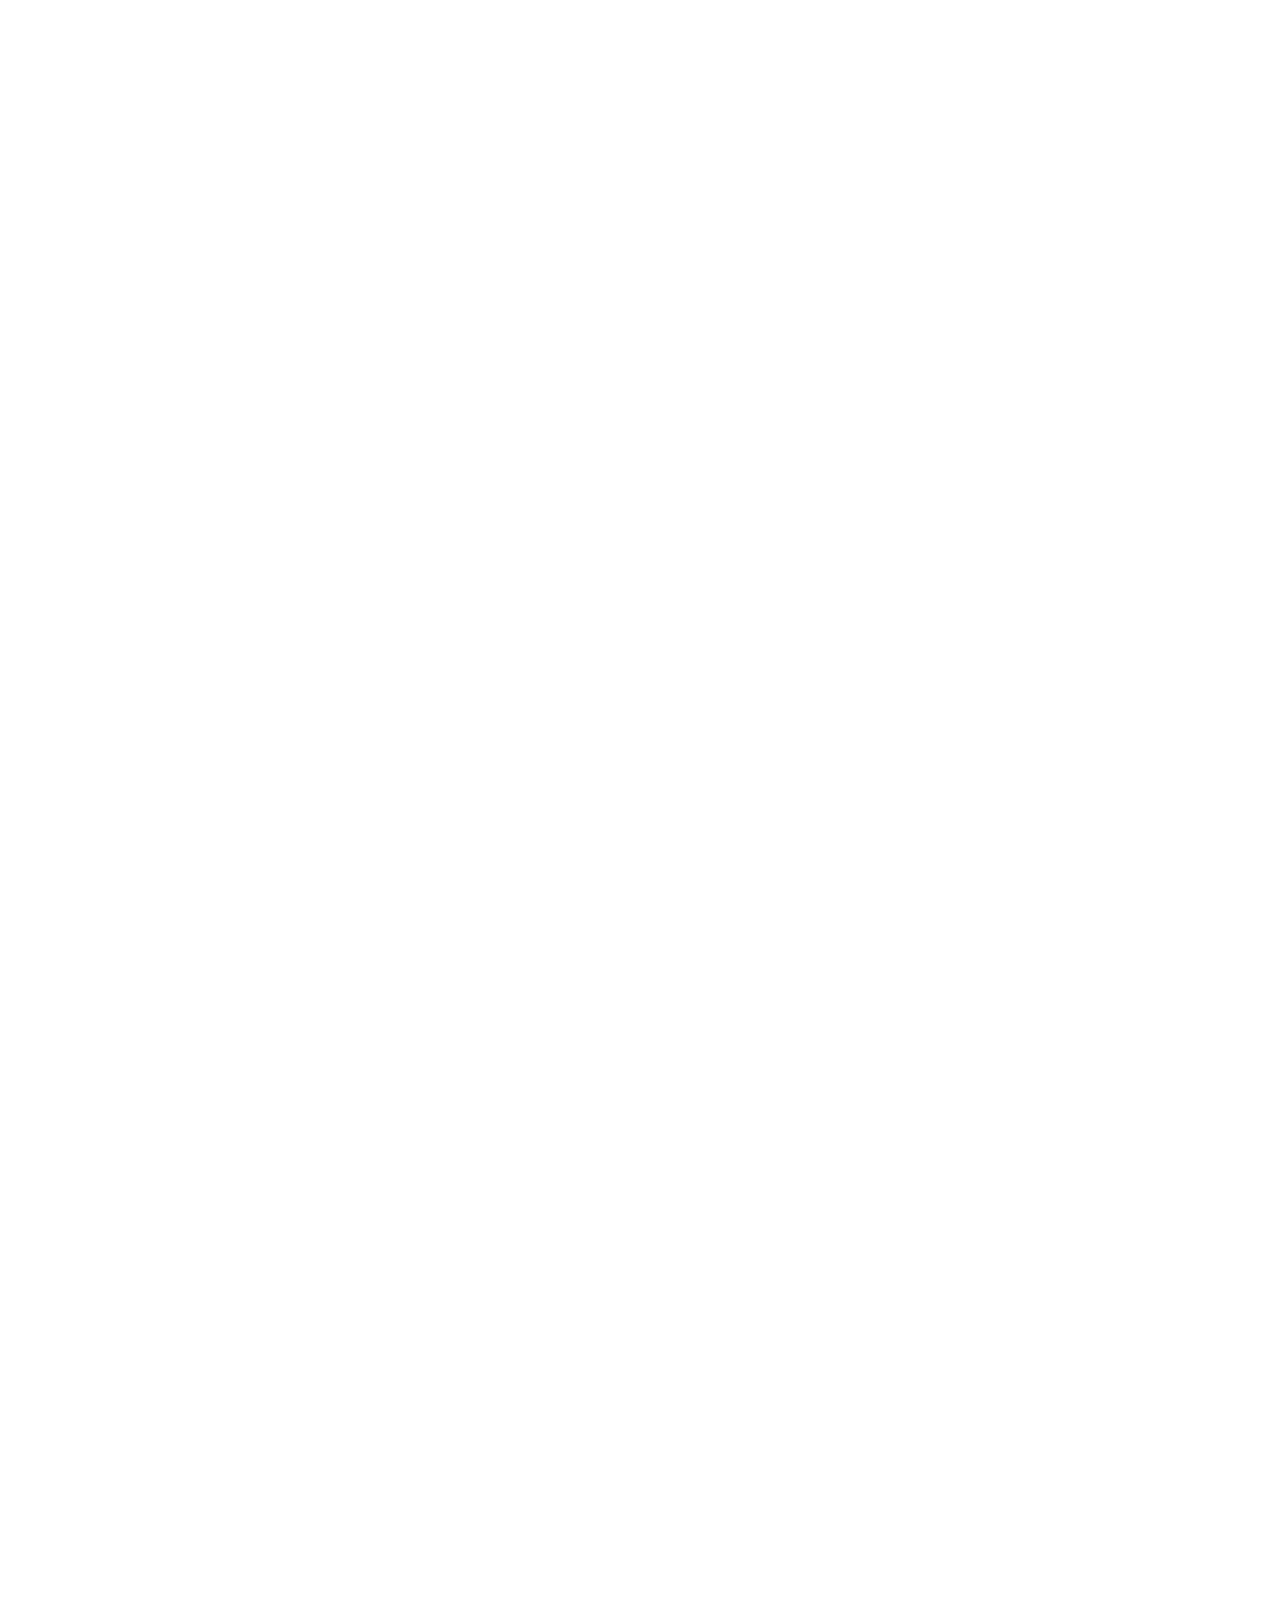
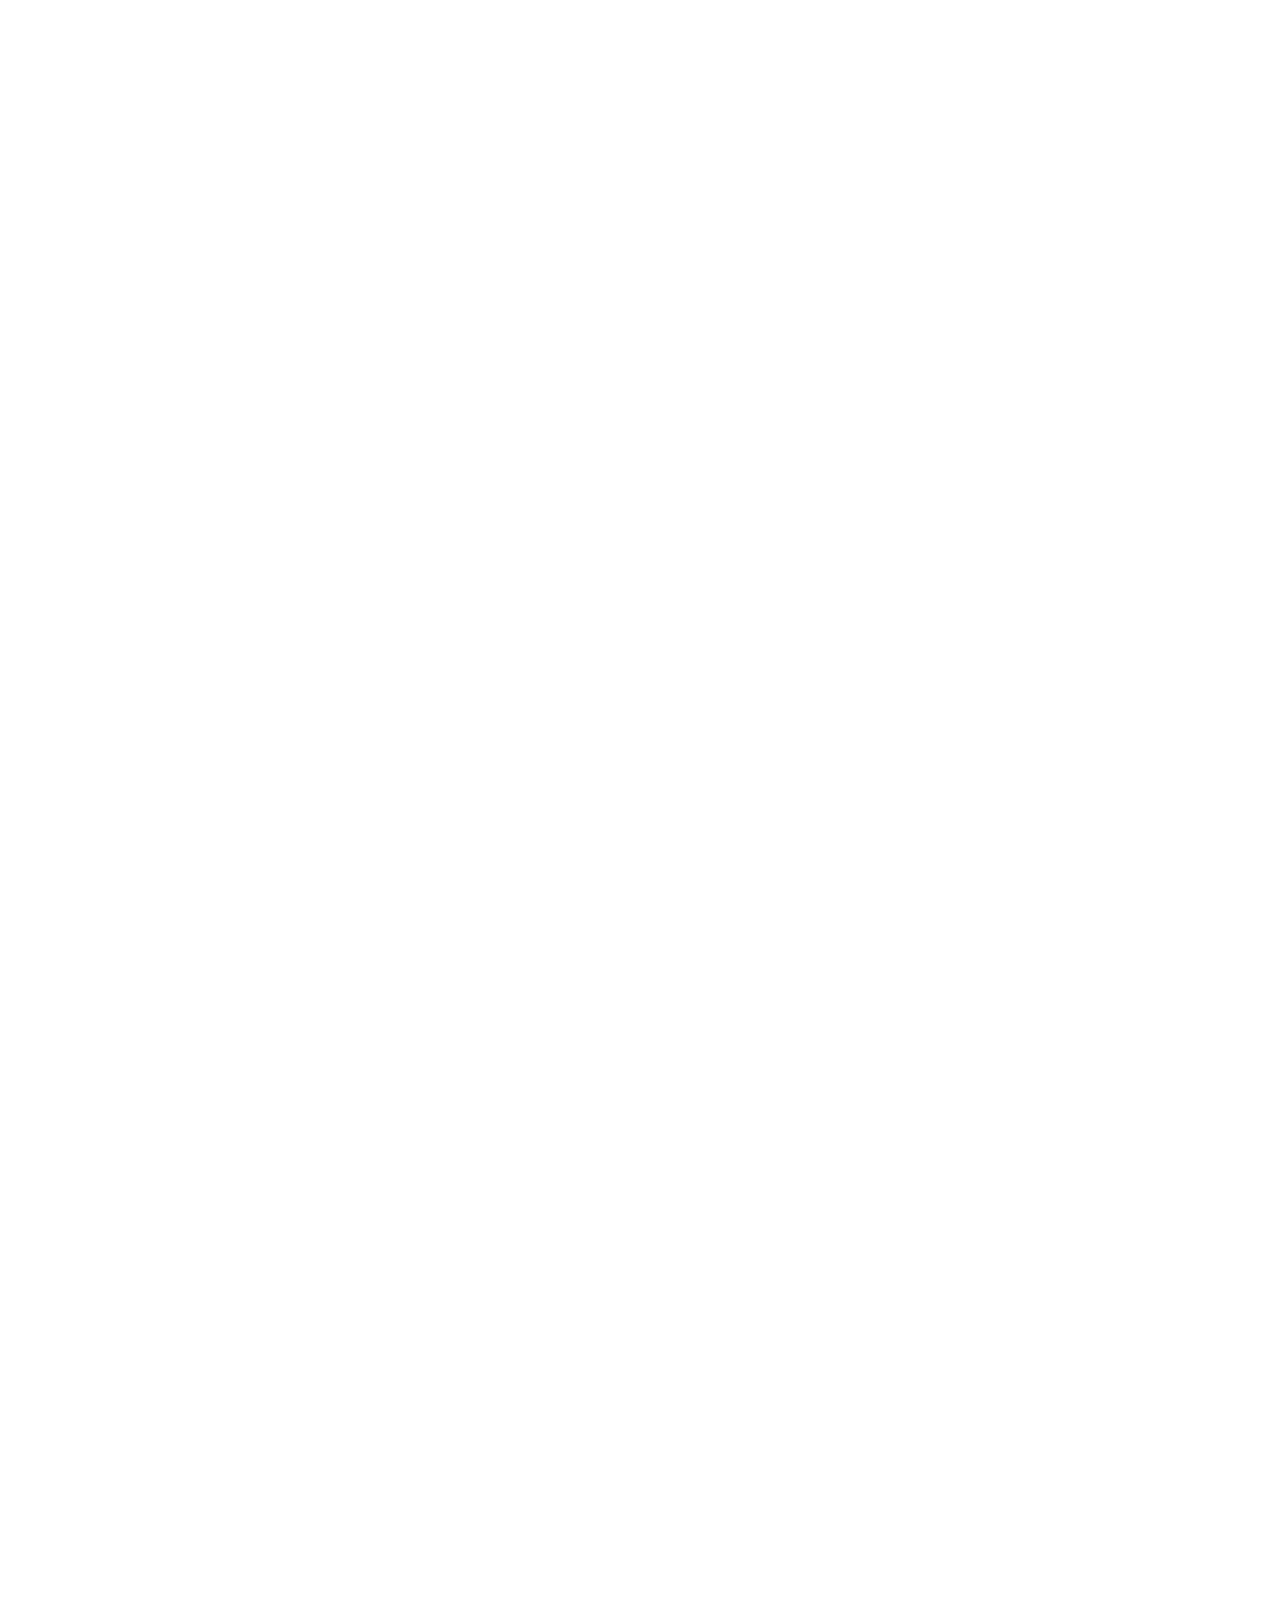
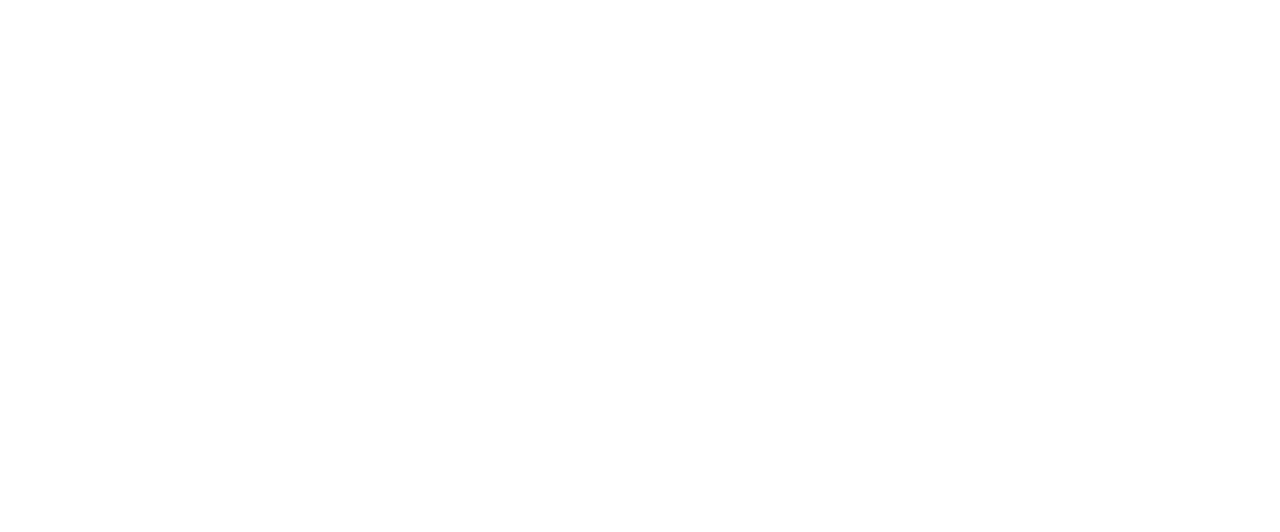
==== index.html @ 8870ecc3 "." ====
<!DOCTYPE html>
<html lang="en">
  <head>
    <meta charset="UTF-8" />
    <meta name="viewport" content="width=device-width, initial-scale=1.0" />
    <title>LingW</title>
    <link type="image/x-icon" href="assets/img/favicon.ico" rel="shortcut icon">
    <link type="Image/x-icon" href="assets/img/favicon.ico" rel="icon">
    <link rel="stylesheet" href="https://fonts.googleapis.com/css2?family=Gilroy:wght@300;800&display=swap" />
    <link rel="stylesheet" href="style.css" />
  </head>
    <body>
      <div class="main-container">
        <div class="flex-row-f">
          <div class="registration-rectangle">
            <span class="register-button">Зарегистрироваться</span>
          </div>
          <div class="regroup">
            <div class="logo"></div>
            <a href="index.html" class="lingw">LingW</a>
          </div>
          <span class="login-button">Войти</span>
          <div class="navigation">
            <span class="tests">Тесты</span><span class="lessons">Уроки</span
            ><span class="courses">Курсы</span
            ><span class="support">Поддержка</span
            ><span class="contacts">Контакты</span>
          </div>
        </div>
        <div class="main-rect">
          <div class="first-lesson">
            <span class="trial-lesson">Запишись на пробный урок </span>
            <div class="signup-rect">
              <span class="signup">Записаться</span>
            </div>
            <div class="first-lesson-photo"></div>
            <input type="text" class="name-input" placeholder="Имя" data-placeholder="Имя">
            <input type="tel" class="phone-input" placeholder="+7(__)___-__-__" data-placeholder="+7(__)___-__-__">
            <input type="email" class="email-input" placeholder="email@email.com" data-placeholder="email@email.com">
          </div>
          <span class="daily-minutes">Всего 10 минут в день — и ты заговоришь на новом языке!</span>
          <div class="main-picture"></div>
          <span class="flexible-schedule">Гибкий график</span>
          <div class="sparkle-icon"></div>
          <span class="effective-methods">Эффективные методы</span>
          <div class="sparkle-icon-1"></div>
          <span class="individual-approach">Индивидуальный подход</span>
          <div class="sparkle-icon-2"></div>
        </div>
        <span class="why-learn-lingw">Почему стоит изучать языки на LingW </span>
        <div class="flex-row-fbc">
          <div class="rectangle">
            <div class="schedule"></div>
            <span class="flexible-schedule-3">Гибкий график</span
            ><span class="convenient-online-lessons"
              >У нас вы можете учиться в удобное для вас время. Мы предлагаем онлайн-уроки, которые легко вписываются в ваш график.</span>
            <div class="laura-chouette"></div>
          </div>
          <div class="rectangle-4">
            <span class="effective-methods-5">Эффективные методы</span>
            <div class="flex-row-cff">
              <span class="modern-teaching-methods"
                >Мы используем современные методики обучения, чтобы процессизучения был интересным и увлекательным.</span>
              <div class="ed-pyly"></div>
              <div class="daniele-fra"></div>
            </div>
          </div>
          <div class="card-rectangle">
            <span class="individual-approach-6">Индивидуальный подход</span>
            <div class="flex-row-da">
              <div class="brett-jo"></div>
              <span class="unique-adapted-courses"
                >Мы понимаем, что каждый ученик уникален. Наши курсы адаптированы под ваши цели и уровень подготовки.</span>
              <div class="vitaly-garie"></div>
            </div>
          </div>
        </div>
        <div class="trial-lesson-content">
          <span class="trial-lesson-content-7">Что будет на пробном </span
          ><span class="trial-lesson-content-8">з</span
          ><span class="trial-lesson-content-9">анятии</span>
        </div>
        <div class="rectangle-a">
          <div class="mathilde"></div>
          <div class="flex-column-f">
            <span class="level-language">· Определим ваш уровень языка</span
            ><span class="study-plan">· Cоставим вам план обучения</span
            ><span class="learning-goal">· Поможем определиться с целью обучения</span
            >
            <div class="rectangle-b">
              <span class="trial-class">Записаться на пробное занятие</span>
            </div>
          </div>
        </div>
        <span class="english-courses"
          >Курсы английского языка для любых целей</span
        ><span class="choose-course"
          >Выберите подходящий курс исходя из ваших целей и текущего уровня знания языка</span>
        <div class="flex-row-d">
          <div class="rectangle-c">
            <span class="english-from-scratch">Английский с нуля</span
            ><span class="language-foundation"
              >Фундамент языка для тех кто только начал изучать английский язык</span>
            <div class="brooke-ca"></div>
            <div class="monthly-payment">
              <span class="monthly-payment-d">11000р </span
              ><span class="monthly-payment-e">в месяц</span>
            </div>
            <div class="learn-more-button">Узнать подробнее</div>
          </div>
          <div class="rectangle-f">
            <span class="spoken-english">Разговорный английский</span
            ><span class="practical-usage"
              >Фокус на практическом использовании языка в повседневных ситуациях.</span>
            <div class="speaking-eng"></div>
            <div class="monthly-payment-10">
              <span class="monthly-payment-11">12500р </span
              ><span class="monthly-payment-12">в месяц</span>
            </div>
            <div class="learn-more-button">Узнать подробнее</div>
          </div>
          <div class="rectangle-13">
            <span class="business-english">Деловой английский</span>
            <span class="english-professional-course">Курс, ориентированный на изучение английского языка в профессиональной среде.</span>
            <div class="bruce-ma"></div>
            <div class="per-month">
              <span class="price-14000">14000р </span>
              <span class="per-month-14">в месяц</span>
            </div>
            <div class="learn-more-button">Узнать подробнее</div>
          </div>
          <div class="rectangle-15">
            <span class="toefl-ielts-prep">Подготовка к TOEFL/IELTS</span
            ><span class="international-exam-prep"
              >Специальный курс для подготовки к международным экзаменам.</span
            >
            <div class="per-month-16">
              <span class="price-12000">12000р </span
              ><span class="per-month-17">в месяц</span>
            </div>
            <div class="learn-more-button">Узнать подробнее</div>
            <div class="brooke-cagle"></div>
          </div>
        </div>
        <div class="rectangle-18">
          <div class="rectangle-19"></div>
          <span class="questions-support"
            >Остались вопросы или нужна помощь?<br /></span
          ><span class="telegram-support"> Поддержка в Telegram 24/7</span>
          <div class="christina-wocintech"></div>
          <span class="help-info">Мы всегда готовы помочь! Если у вас есть вопросы о работе сайта, регистрации или процессе обучения, мы постараемся ответить как можно быстрее!</span>
          <div class="course-details">
            <span class="bullet-point">·</span
            ><span class="course-info-details">В подробностях расскажем про обучение, графике обучения и оплате</span>
          </div>
          <div class="rectangle-1a">
            <input type="text" class="name-input" placeholder="Имя" data-placeholder="Имя">
            <input type="tel" class="phone-input" placeholder="+7(__)___-__-__" data-placeholder="+7(__)___-__-__">
            <input type="email" class="email-input" placeholder="email@email.com" data-placeholder="email@email.com">
          </div>
          <div class="registration-issues">
            <span class="bullet-point-1b">·</span
            ><span class="solve-registration-issues">
              Решим проблемы с регистрацией, входом в аккаунт, оплатой и доступом
              к курсам.
            </span>
          </div>
          <div class="help-with-navigation">
            <span class="help-with-navigation-1c">·</span
            ><span class="help-with-navigation-1d">
              Поможем с навигацией по сайту, выбором курсов и методиками обучения.
            </span>
          </div>
          <div class="rectangle-1e">
            <span class="telegram-contact">Напишите в Telegram</span>
          </div>
          <div class="contact"><span class="contact-1f">Обратиться</span></div>
        </div>
        <div class="frame">
          <div class="contacts-20">
            <span class="email-contact">LingWLearn@gmail.com</span>
            <span class="phone-contact">+7-999-999-99-99</span>
          </div>
          <div class="social">
            <div class="flex-column">
              <div class="vk-icon"></div>
              <div class="telegram-icon"></div>
            </div>
            <div class="group">
              <span class="vk">ВКонтакте</span
              ><span class="telegram">Telegram</span>
            </div>
          </div>
          <div class="stay-in-touch">
            <span class="stay-in-touch-21">Оставайтесь на связи</span>
            <input type="email" class="email-input-footer" placeholder="email@email.com" data-placeholder="email@email.com">
          </div>
        </div>
        <span class="lingw-2025">LingW 2025</span>
      </div>
  
      <div id="registration-page" class="reg-page reg-hidden">
        <div class="reg-flex-row-b">
          <a href="index.html" class="reg-logo"></a>
          <a href="index.html" class="reg-lingw">LingW</a>
        </div>
        <span class="reg-title">Регистрация в LingW</span>
        <div class="reg-rectangle"><input class="reg-input-button" placeholder="Email" /></div>
        <div class="reg-rectangle"><input class="reg-input-button" placeholder="Пароль" /></div>
        <div class="reg-rectangle reg-submit">
          <span class="reg-create-account">Создать новый аккаунт</span>
        </div>
        <div class="reg-social">
          <div class="reg-vk-icon"></div>
          <div class="reg-apple-icon"></div>
          <div class="reg-telegram-icon"></div>
        </div>
        <span class="reg-already-registered">Уже зарегистрированы? <a href="#" class="reg-login-link">Войти</a></span>
      <script src="index.js"></script>
    </body>
---- style.css ----
:root {
  --default-font-family: -apple-system, BlinkMacSystemFont, "Segoe UI", Roboto,
    Ubuntu, "Helvetica Neue", Helvetica, Arial, "PingFang SC",
    "Hiragino Sans GB", "Microsoft Yahei UI", "Microsoft Yahei",
    "Source Han Sans CN", sans-serif;
}

.main-container {
  overflow: hidden;
}

.main-container,
.main-container * {
  box-sizing: border-box;
}

input,
select,
textarea,
button {
  outline: 0;
}

.main-container {
  position: relative;
  width: 1920px;
  height: 3694px;
  margin: 0 auto;
  background: #ffffff;
  overflow: hidden;
}
.flex-row-f {
  position: relative;
  width: 1861px;
  height: 43px;
  margin: 20px 0 0 29px;
  z-index: 55;
}
.registration-rectangle {
  position: absolute;
  width: 293px;
  height: 43px;
  top: 0;
  left: 1568px;
  background: #4e99b5;
  z-index: 45;
  border-radius: 10px;
}
.register-button {
  display: flex;
  align-items: flex-start;
  justify-content: flex-start;
  position: absolute;
  height: 29px;
  top: 7px;
  left: calc(50% - 119.5px);
  color: #dbf0f1;
  font-family: Gilroy, var(--default-font-family);
  font-size: 24px;
  font-weight: 800;
  line-height: 29px;
  text-align: left;
  white-space: nowrap;
  z-index: 46;
}
.regroup {
  display: flex;
  align-items: center;
  justify-content: space-between;
  position: absolute;
  width: 6.5%;
  height: 100%;
  top: 0;
  left: 0;
  z-index: 55;
}
.logo {
  position: absolute;
  width: 27.59%;
  height: 100%;
  top: 0;
  left: 0%;
  background: url(assets/img/logo_icon.svg)
    no-repeat center;
  background-size: 100% 100%;
}
.lingw {
  display: flex;
  align-items: flex-start;
  justify-content: flex-start;
  position: absolute;
  height: 39px;
  top: 0;
  left: 50px;
  color: #000000;
  font-family: Gilroy, var(--default-font-family);
  font-size: 32px;
  font-weight: 800;
  line-height: 39px;
  text-align: left;
  white-space: nowrap;
  z-index: 1;
  text-decoration: none;
}
.login-button {
  display: flex;
  align-items: flex-start;
  justify-content: flex-start;
  position: absolute;
  height: 29px;
  top: 7px;
  left: 1470px;
  color: #000000;
  font-family: Gilroy, var(--default-font-family);
  font-size: 24px;
  font-weight: 800;
  line-height: 29px;
  text-align: left;
  text-decoration: none;
  white-space: nowrap;
  z-index: 43;
}
.navigation {
  display: flex;
  align-items: flex-start;
  flex-wrap: nowrap;
  gap: 85px;
  position: absolute;
  width: 792px;
  height: 29px;
  top: 8px;
  left: 214px;
  z-index: 47;
}
.tests {
  flex-shrink: 0;
  flex-basis: auto;
  position: relative;
  height: 29px;
  color: #000000;
  font-family: Gilroy, var(--default-font-family);
  font-size: 24px;
  font-weight: 800;
  line-height: 29px;
  text-align: left;
  white-space: nowrap;
  z-index: 48;
}
.lessons {
  flex-shrink: 0;
  flex-basis: auto;
  position: relative;
  height: 29px;
  color: #000000;
  font-family: Gilroy, var(--default-font-family);
  font-size: 24px;
  font-weight: 800;
  line-height: 29px;
  text-align: left;
  white-space: nowrap;
  z-index: 49;
}
.courses {
  flex-shrink: 0;
  flex-basis: auto;
  position: relative;
  height: 29px;
  color: #000000;
  font-family: Gilroy, var(--default-font-family);
  font-size: 24px;
  font-weight: 800;
  line-height: 29px;
  text-align: left;
  white-space: nowrap;
  z-index: 50;
}
.support {
  flex-shrink: 0;
  flex-basis: auto;
  position: relative;
  height: 29px;
  color: #000000;
  font-family: Gilroy, var(--default-font-family);
  font-size: 24px;
  font-weight: 800;
  line-height: 29px;
  text-align: left;
  white-space: nowrap;
  z-index: 51;
}
.contacts {
  flex-shrink: 0;
  flex-basis: auto;
  position: relative;
  height: 29px;
  color: #000000;
  font-family: Gilroy, var(--default-font-family);
  font-size: 24px;
  font-weight: 800;
  line-height: 29px;
  text-align: left;
  white-space: nowrap;
  z-index: 52;
}
.main-rect {
  position: relative;
  width: 1920px;
  height: 740px;
  margin: 25px 0 0 0;
  background: #4e99b5;
  z-index: 21;
}
.first-lesson {
  position: absolute;
  width: 781px;
  height: 540px;
  top: 100px;
  left: 100px;
  background: #d9d9d9;
  border-radius: 50px;
  padding: 20px;
  display: flex;
  flex-direction: column;
  align-items: flex-start;
  z-index: 24;
  justify-content: left;
}
.trial-lesson {
  display: block;
  position: relative;
  height: 49px;
  margin: 10px 0 0 100px;
  color: rgba(0, 0, 0, 0.85);
  font-family: Gilroy, var(--default-font-family);
  font-size: 40px;
  font-weight: 800;
  line-height: 49px;
  text-align: left;
  white-space: nowrap;
}
.signup-rect {
  position: absolute;
  width: 420px;
  height: 85px;
  bottom: 20px;
  left: 181px;
  background: #2a86a8;
  border-radius: 53px;
  display: flex;
  align-items: center;
  justify-content: center;
}

.signup {
  color: #dbf0f1;
  font-family: Gilroy, var(--default-font-family);
  font-size: 32px;
  font-weight: 800;
  line-height: 39px;
  text-align: center;
}
.first-lesson-photo {
  position: absolute;
  width: 400px;
  height: 261px;
  top: 104px;
  right: 20px;
  background: url(assets/img/freelesson.PNG) no-repeat center;
  background-size: cover;
  border-radius: 100px;
  z-index: 1;
}
.name {
  display: flex;
  align-items: flex-start;
  justify-content: flex-start;
  position: absolute;
  height: 31px;
  top: 160px;
  left: 437px;
  color: rgba(0, 0, 0, 0.28);
  font-family: Gilroy, var(--default-font-family);
  font-size: 32px;
  font-weight: 800;
  line-height: 31px;
  text-align: left;
  text-decoration: underline;
  white-space: nowrap;
  z-index: 28;
}
.phone-number {
  display: flex;
  align-items: flex-start;
  justify-content: flex-start;
  position: absolute;
  height: 31px;
  top: 231px;
  left: 437px;
  color: rgba(0, 0, 0, 0.27);
  font-family: Gilroy, var(--default-font-family);
  font-size: 32px;
  font-weight: 800;
  line-height: 31px;
  text-align: left;
  white-space: nowrap;
  z-index: 29;
}
.email {
  display: flex;
  align-items: flex-start;
  justify-content: flex-start;
  position: absolute;
  height: 39px;
  top: 302px;
  left: 437px;
  color: rgba(0, 0, 0, 0.3);
  font-family: Gilroy, var(--default-font-family);
  font-size: 32px;
  font-weight: 800;
  line-height: 39px;
  text-align: left;
  text-decoration: underline;
  white-space: nowrap;
  z-index: 30;
}
.daily-minutes {
  display: flex;
  align-items: flex-start;
  justify-content: flex-start;
  position: absolute;
  width: 740px;
  height: 234px;
  top: 100px;
  left: 946px;
  color: #dbf0f1;
  font-family: Gilroy, var(--default-font-family);
  font-size: 64px;
  font-weight: 800;
  line-height: 78.4px;
  text-align: left;
  z-index: 22;
  text-shadow: 0 4px 4px rgba(0, 0, 0, 0.25);
}
.main-picture {
  position: absolute;
  width: 369px;
  height: 554px;
  top: 186px;
  left: 1457px;
  background: url(assets/img/mainpic.png)
    no-repeat center;
  background-size: cover;
  z-index: 41;
}
.flexible-schedule {
  display: flex;
  align-items: flex-start;
  justify-content: flex-start;
  position: absolute;
  height: 46px;
  top: 396px;
  left: 974px;
  color: #ffffff;
  font-family: Gilroy, var(--default-font-family);
  font-size: 40px;
  font-weight: 300;
  line-height: 46px;
  text-align: left;
  white-space: nowrap;
  z-index: 35;
}
.sparkle-icon {
  position: absolute;
  width: 20px;
  height: 20px;
  top: 409px;
  left: 946px;
  background: url(assets/img/sparkle_icon.svg)
    no-repeat center;
  background-size: cover;
  z-index: 38;
  overflow: hidden;
}
.effective-methods {
  display: flex;
  align-items: flex-start;
  justify-content: flex-start;
  position: absolute;
  height: 46px;
  top: 472px;
  left: 974px;
  color: #ffffff;
  font-family: Gilroy, var(--default-font-family);
  font-size: 40px;
  font-weight: 300;
  line-height: 46px;
  text-align: left;
  white-space: nowrap;
  z-index: 36;
}
.sparkle-icon-1 {
  position: absolute;
  width: 20px;
  height: 20px;
  top: 485px;
  left: 946px;
  background: url(assets/img/sparkle_icon.svg)
    no-repeat center;
  background-size: cover;
  z-index: 39;
  overflow: hidden;
}
.individual-approach {
  display: flex;
  align-items: flex-start;
  justify-content: flex-start;
  position: absolute;
  height: 46px;
  top: 548px;
  left: 974px;
  color: #ffffff;
  font-family: Gilroy, var(--default-font-family);
  font-size: 40px;
  font-weight: 300;
  line-height: 46px;
  text-align: left;
  white-space: nowrap;
  z-index: 37;
}
.sparkle-icon-2 {
  position: absolute;
  width: 20px;
  height: 20px;
  top: 561px;
  left: 946px;
  background: url(assets/img/sparkle_icon.svg)
    no-repeat center;
  background-size: cover;
  z-index: 40;
  overflow: hidden;
}
.why-learn-lingw {
  display: block;
  position: relative;
  height: 54px;
  margin: 50px 0 0 562px;
  color: rgba(0, 0, 0, 0.85);
  font-family: Gilroy, var(--default-font-family);
  font-size: 44px;
  font-weight: 800;
  line-height: 53.9px;
  text-align: left;
  white-space: nowrap;
  z-index: 1;
}
.flex-row-fbc {
  display: flex;
  align-items: center;
  justify-content: space-between;
  position: relative;
  width: 1719px;
  height: 319px;
  margin: 45px 0 0 100px;
  z-index: 15;
}
.rectangle {
  flex-shrink: 0;
  position: relative;
  width: 534px;
  height: 319px;
  background: #4e99b5;
  z-index: 15;
  border-radius: 25px;
}
.schedule {
  position: absolute;
  width: 156.413px;
  height: 152.172px;
  top: 0;
  left: 372px;
  background: url(assets/img/schedule.png)
    no-repeat center;
  background-size: cover;
  z-index: 19;
}
.flexible-schedule-3 {
  display: flex;
  align-items: flex-start;
  justify-content: flex-start;
  position: absolute;
  height: 44px;
  top: 20px;
  left: 20px;
  color: #dbf0f1;
  font-family: Gilroy, var(--default-font-family);
  font-size: 36px;
  font-weight: 800;
  line-height: 44px;
  text-align: left;
  white-space: nowrap;
  z-index: 16;
  text-shadow: 0 4px 4px rgba(0, 0, 0, 0.25);
}
.convenient-online-lessons {
  display: flex;
  align-items: flex-start;
  justify-content: flex-start;
  position: absolute;
  width: 289px;
  height: 208px;
  top: 79px;
  left: 20px;
  color: #dbf0f1;
  font-family: Gilroy, var(--default-font-family);
  font-size: 26px;
  font-weight: 300;
  line-height: 29.978px;
  text-align: left;
  z-index: 17;
  text-shadow: 0 4px 4px rgba(0, 0, 0, 0.25);
}
.laura-chouette {
  position: absolute;
  width: 231px;
  height: 225px;
  top: 94px;
  left: 287px;
  background: url(assets/img/laura.png)
    no-repeat center;
  background-size: cover;
  z-index: 18;
}
.rectangle-4 {
  flex-shrink: 0;
  position: relative;
  width: 536px;
  height: 319px;
  font-size: 0px;
  background: #4e99b5;
  z-index: 9;
  border-radius: 25px;
}
.effective-methods-5 {
  display: block;
  position: relative;
  height: 44px;
  margin: 20px 0 0 20px;
  color: #dbf0f1;
  font-family: Gilroy, var(--default-font-family);
  font-size: 36px;
  font-weight: 800;
  line-height: 44px;
  text-align: left;
  white-space: nowrap;
  z-index: 10;
  text-shadow: 0 4px 4px rgba(0, 0, 0, 0.25);
}
.flex-row-cff {
  position: relative;
  width: 504px;
  height: 239px;
  margin: 15px 0 0 20px;
  z-index: 13;
}
.modern-teaching-methods {
  display: flex;
  align-items: flex-start;
  justify-content: flex-start;
  position: absolute;
  width: 294px;
  height: 180px;
  top: 0;
  left: 0;
  color: #dbf0f1;
  font-family: Gilroy, var(--default-font-family);
  font-size: 26px;
  font-weight: 300;
  line-height: 29.978px;
  text-align: left;
  z-index: 11;
  text-shadow: 0 4px 4px rgba(0, 0, 0, 0.25);
}
.ed-pyly {
  position: absolute;
  width: 180px;
  height: 239px;
  top: 0;
  left: 324px;
  background: url(assets/img/edpyly.png)
    no-repeat center;
  background-size: cover;
  z-index: 12;
}
.daniele-fra {
  position: absolute;
  width: 62.183px;
  height: 92.3px;
  top: -35px;
  left: 452px;
  background: url(assets/img/daniele.png)
    no-repeat center;
  background-size: cover;
  z-index: 4;
}
.card-rectangle {
  flex-shrink: 0;
  position: relative;
  width: 536px;
  height: 319px;
  font-size: 0px;
  background: #4e99b5;
  z-index: 3;
  border-radius: 25px;
}
.individual-approach-6 {
  display: block;
  position: relative;
  height: 44px;
  margin: 20px 0 0 20px;
  color: #dbf0f1;
  font-family: Gilroy, var(--default-font-family);
  font-size: 36px;
  font-weight: 800;
  line-height: 44px;
  text-align: left;
  white-space: nowrap;
  z-index: 4;
  text-shadow: 0 4px 4px rgba(0, 0, 0, 0.25);
}
.flex-row-da {
  position: relative;
  width: 517px;
  height: 254px;
  margin: 1px 0 0 20px;
  z-index: 7;
}
.brett-jo {
  position: absolute;
  width: 102px;
  height: 76px;
  top: 0;
  left: 415px;
  background: url(assets/img/brett.png)
    no-repeat center;
  background-size: cover;
  z-index: 6;
}
.unique-adapted-courses {
  display: flex;
  align-items: flex-start;
  justify-content: flex-start;
  position: absolute;
  width: 339.117px;
  height: 145.551px;
  top: 14px;
  left: 0;
  color: #dbf0f1;
  font-family: Gilroy, var(--default-font-family);
  font-size: 26px;
  font-weight: 300;
  line-height: 29.978px;
  text-align: left;
  z-index: 5;
  text-shadow: 0 4px 4px rgba(0, 0, 0, 0.25);
}
.vitaly-garie {
  position: absolute;
  width: 332px;
  height: 240px;
  top: 14px;
  left: 184px;
  background: url(assets/img/vitaly.png)
    no-repeat center;
  background-size: cover;
  z-index: 7;
  border-radius: 25px;
}
.trial-lesson-content {
  position: relative;
  width: 696px;
  height: 54px;
  margin: 60px 0 0 100px;
  font-family: Gilroy, var(--default-font-family);
  font-size: 44px;
  font-weight: 800;
  line-height: 53.9px;
  text-align: left;
  text-overflow: initial;
  white-space: nowrap;
  letter-spacing: 2.2px;
  z-index: 63;
}
.trial-lesson-content-7 {
  position: relative;
  color: rgba(0, 0, 0, 0.85);
  font-family: Gilroy, var(--default-font-family);
  font-size: 44px;
  font-weight: 800;
  line-height: 53.9px;
  text-align: left;
  letter-spacing: 2.2px;
}
.trial-lesson-content-8 {
  position: relative;
  color: rgba(0, 0, 0, 0.85);
  font-family: Gilroy, var(--default-font-family);
  font-size: 44px;
  font-weight: 800;
  line-height: 53.9px;
  text-align: left;
}
.trial-lesson-content-9 {
  position: relative;
  color: rgba(0, 0, 0, 0.85);
  font-family: Gilroy, var(--default-font-family);
  font-size: 44px;
  font-weight: 800;
  line-height: 53.9px;
  text-align: left;
  letter-spacing: 2.2px;
}
.rectangle-a {
  position: relative;
  width: 1522px;
  height: 462px;
  margin: 50px 0 0 199px;
  background: rgb(104,151,204);
  background: linear-gradient(90deg, rgba(104,151,204,0.7987570028011204) 0%, rgba(82,106,149,0.7987570028011204) 100%)
    no-repeat center;
  background-size: cover;
  z-index: 58;
  border-radius: 60px;
}
.mathilde {
  position: absolute;
  width: 516px;
  height: 462px;
  top: 0;
  left: 41px;
  background: url(assets/img/mathilde.png)
    no-repeat center;
  background-size: cover;
  z-index: 62;
}
.flex-column-f {
  position: absolute;
  width: 741px;
  height: 336px;
  top: 61px;
  left: 611px;
  font-size: 0px;
  z-index: 65;
}
.level-language {
  display: block;
  position: relative;
  height: 44px;
  margin: 0 0 0 0;
  color: #ffffff;
  font-family: Gilroy, var(--default-font-family);
  font-size: 36px;
  font-weight: 800;
  line-height: 44px;
  text-align: left;
  white-space: nowrap;
  z-index: 59;
  text-shadow: 0 4px 4px rgba(0, 0, 0, 0.25);
}
.study-plan {
  display: block;
  position: relative;
  height: 44px;
  margin: 35px 0 0 0;
  color: #ffffff;
  font-family: Gilroy, var(--default-font-family);
  font-size: 36px;
  font-weight: 800;
  line-height: 44px;
  text-align: left;
  white-space: nowrap;
  z-index: 60;
  text-shadow: 0 4px 4px rgba(0, 0, 0, 0.25);
}
.learning-goal {
  display: block;
  position: relative;
  height: 44px;
  margin: 35px 0 0 0;
  color: #ffffff;
  font-family: Gilroy, var(--default-font-family);
  font-size: 36px;
  font-weight: 800;
  line-height: 44px;
  text-align: left;
  white-space: nowrap;
  z-index: 61;
  text-shadow: 0 4px 4px rgba(0, 0, 0, 0.25);
}
.rectangle-b {
  position: relative;
  width: 487px;
  height: 63px;
  margin: 71px 0 0 71px;
  background: #d9d9d9;
  z-index: 65;
  border-radius: 50px;
}
.trial-class {
  display: flex;
  align-items: flex-start;
  justify-content: flex-start;
  position: absolute;
  height: 29px;
  top: 17px;
  left: 59px;
  color: #526a95;
  font-family: Gilroy, var(--default-font-family);
  font-size: 24px;
  font-weight: 800;
  line-height: 29px;
  text-align: left;
  white-space: nowrap;
  z-index: 66;
}
.english-courses {
  display: block;
  position: relative;
  height: 54px;
  margin: 60px 0 0 100px;
  color: rgba(0, 0, 0, 0.85);
  font-family: Gilroy, var(--default-font-family);
  font-size: 44px;
  font-weight: 800;
  line-height: 53.9px;
  text-align: left;
  white-space: nowrap;
  z-index: 68;
}
.choose-course {
  display: block;
  position: relative;
  height: 34px;
  margin: 7px 0 0 100px;
  color: rgba(0, 0, 0, 0.6);
  font-family: Gilroy, var(--default-font-family);
  font-size: 28px;
  font-weight: 800;
  line-height: 34px;
  text-align: left;
  white-space: nowrap;
  z-index: 69;
}
.flex-row-d {
  position: relative;
  width: 1691px;
  height: 485px;
  margin: 39px 0 0 114px;
  z-index: 89;
}
.rectangle-c {
  position: absolute;
  width: 404px;
  height: 485px;
  top: 0;
  left: 0;
  font-size: 0px;
  background: rgb(176,69,64);
  background: linear-gradient(90deg, rgba(176,69,64,1) 0%, rgba(142,50,46,1) 100%)
    no-repeat center;
  background-size: cover;
  z-index: 77;
  border-radius: 30px;
}
.english-from-scratch {
  display: flex;
  align-items: flex-start;
  justify-content: flex-start;
  position: relative;
  width: 219px;
  height: 88px;
  margin: 25px 0 0 50px;
  color: #ffffff;
  font-family: Gilroy, var(--default-font-family);
  font-size: 36px;
  font-weight: 800;
  line-height: 44.1px;
  text-align: left;
  z-index: 78;
}
.language-foundation {
  display: flex;
  align-items: flex-start;
  justify-content: flex-start;
  position: relative;
  width: 266px;
  height: 69px;
  margin: 15px 0 0 50px;
  color: #ffffff;
  font-family: Gilroy, var(--default-font-family);
  font-size: 20px;
  font-weight: 300;
  line-height: 23.06px;
  text-align: left;
  z-index: 79;
}
.brooke-ca {
  position: absolute;
  width: 264px;
  height: 279px;
  top: 206px;
  left: 165px;
  background: url(assets/img/brooke.png)
    no-repeat center;
  background-size: cover;
  z-index: 80;
  border-radius: 30px;
}
.monthly-payment {
    position: absolute;
    width: 147px;
    height: 23px;
    top: 231px;
    left: 50px;
    font-family: Gilroy, var(--default-font-family);
    font-size: 20px;
    font-weight: 300;
    line-height: 23px;
    text-align: left;
    z-index: 81;
  }
.monthly-payment-d {
  position: relative;
  color: #ffffff;
  font-family: Gilroy, var(--default-font-family);
  font-size: 20px;
  font-weight: 300;
  line-height: 23.06px;
  text-align: left;
}
.monthly-payment-e {
  position: relative;
  color: rgba(255, 255, 255, 0.45);
  font-family: Gilroy, var(--default-font-family);
  font-size: 20px;
  font-weight: 300;
  line-height: 23.06px;
  text-align: left;
}
.rectangle-f {
  position: absolute;
  width: 404px;
  height: 485px;
  top: 0;
  left: 429px;
  font-size: 0px;
  background: rgb(201,132,66);
  background: linear-gradient(90deg, rgba(201,132,66,1) 0%, rgba(165,106,52,1) 100%)
    no-repeat center;
  background-size: cover;
  z-index: 71;
  border-radius: 30px;
}
.spoken-english {
  display: flex;
  align-items: flex-start;
  justify-content: flex-start;
  position: relative;
  width: 233px;
  height: 88px;
  margin: 25px 0 0 50px;
  color: #ffffff;
  font-family: Gilroy, var(--default-font-family);
  font-size: 36px;
  font-weight: 800;
  line-height: 44.1px;
  text-align: left;
  z-index: 72;
}
.practical-usage {
  display: flex;
  align-items: flex-start;
  justify-content: flex-start;
  position: relative;
  width: 257.013px;
  height: 69px;
  margin: 15px 0 0 50px;
  color: #ffffff;
  font-family: Gilroy, var(--default-font-family);
  font-size: 20px;
  font-weight: 300;
  line-height: 23.06px;
  text-align: left;
  z-index: 73;
}
.speaking-eng {
  position: absolute;
  width: 233px;
  height: 255px;
  top: 230px;
  left: 148px;
  background: url(assets/img/speaking.png)
    no-repeat center;
  background-size: cover;
  z-index: 75;
}
.monthly-payment-10 {
  position: absolute;
  width: 147px;
  height: 23px;
  top: 231px;
  left: 50px;
  font-family: Gilroy, var(--default-font-family);
  font-size: 20px;
  font-weight: 300;
  line-height: 23px;
  text-align: left;
  z-index: 74;
}
.monthly-payment-11 {
  position: relative;
  color: #ffffff;
  font-family: Gilroy, var(--default-font-family);
  font-size: 20px;
  font-weight: 300;
  line-height: 23.06px;
  text-align: left;
}
.monthly-payment-12 {
  position: relative;
  color: rgba(255, 255, 255, 0.45);
  font-family: Gilroy, var(--default-font-family);
  font-size: 20px;
  font-weight: 300;
  line-height: 23.06px;
  text-align: left;
}
.rectangle-13 {
  position: relative;
  overflow: hidden;
  width: 404px;
  height: 485px;
  top: 0;
  left: 858px;
  font-size: 0px;
  background: rgb(78,135,160);
  background: linear-gradient(90deg, rgba(78,135,160,1) 0%, rgba(59,108,131,1) 100%)
    no-repeat center;
  background-size: cover;
  z-index: 83;
  border-radius: 30px;
}
.business-english {
  display: flex;
  align-items: flex-start;
  justify-content: flex-start;
  position: relative;
  width: 233px;
  height: 88px;
  margin: 25px 0 0 50px;
  color: #ffffff;
  font-family: Gilroy, var(--default-font-family);
  font-size: 36px;
  font-weight: 800;
  line-height: 44.1px;
  text-align: left;
  z-index: 84;
}
.english-professional-course {
  display: flex;
  align-items: flex-start;
  justify-content: flex-start;
  position: relative;
  width: 275px;
  height: 69px;
  margin: 15px 0 0 50px;
  color: #ffffff;
  font-family: Gilroy, var(--default-font-family);
  font-size: 20px;
  font-weight: 300;
  line-height: 23.06px;
  text-align: left;
  z-index: 85;
}
.per-month {
  position: relative;
  width: 147px;
  height: 23px;
  margin: 34px 0 0 50px;
  font-family: Gilroy, var(--default-font-family);
  font-size: 20px;
  font-weight: 300;
  line-height: 23px;
  text-align: left;
  text-overflow: initial;
  white-space: nowrap;
  z-index: 87;
}
.price-14000 {
  position: relative;
  color: #ffffff;
  font-family: Gilroy, var(--default-font-family);
  font-size: 20px;
  font-weight: 300;
  line-height: 23.06px;
  text-align: left;
}
.per-month-14 {
  position: relative;
  color: rgba(255, 255, 255, 0.45);
  font-family: Gilroy, var(--default-font-family);
  font-size: 20px;
  font-weight: 300;
  line-height: 23.06px;
  text-align: left;
}
.rectangle-15 {
  position: absolute;
  width: 404px;
  height: 485px;
  top: 0;
  left: 1287px;
  font-size: 0px;
  background: rgb(110,90,140);
  background: linear-gradient(90deg, rgba(110,90,140,1) 0%, rgba(86,68,113,1) 100%)
    no-repeat center;
  background-size: cover;
  z-index: 89;
  border-radius: 30px;
}
.toefl-ielts-prep {
  display: flex;
  align-items: flex-start;
  justify-content: flex-start;
  position: relative;
  width: 233px;
  height: 88px;
  margin: 25px 0 0 50px;
  color: #ffffff;
  font-family: Gilroy, var(--default-font-family);
  font-size: 36px;
  font-weight: 800;
  line-height: 44.1px;
  text-align: left;
  z-index: 90;
}
.international-exam-prep {
  display: flex;
  align-items: flex-start;
  justify-content: flex-start;
  position: relative;
  width: 289px;
  height: 69px;
  margin: 15px 0 0 50px;
  color: #ffffff;
  font-family: Gilroy, var(--default-font-family);
  font-size: 20px;
  font-weight: 300;
  line-height: 23.06px;
  text-align: left;
  z-index: 91;
}
.per-month-16 {
  position: relative;
  width: 146px;
  height: 23px;
  margin: 34px 0 0 50px;
  font-family: Gilroy, var(--default-font-family);
  font-size: 20px;
  font-weight: 300;
  line-height: 23px;
  text-align: left;
  text-overflow: initial;
  white-space: nowrap;
  z-index: 93;
}
.price-12000 {
  position: relative;
  color: #ffffff;
  font-family: Gilroy, var(--default-font-family);
  font-size: 20px;
  font-weight: 300;
  line-height: 23.06px;
  text-align: left;
}
.per-month-17 {
  position: relative;
  color: rgba(255, 255, 255, 0.45);
  font-family: Gilroy, var(--default-font-family);
  font-size: 20px;
  font-weight: 300;
  line-height: 23.06px;
  text-align: left;
}
.brooke-cagle {
  position: relative;
  width: 366px;
  height: 217px;
  margin: 14px 0 0 38px;
  background: url(assets/img/brookecagle.png)
    no-repeat center;
  background-size: cover;
  z-index: 92;
  border-radius: 30px;
}
.bruce-ma {
  position: absolute;
  width: 100%;
  height: 250px;
  display: block;
  background: url(assets/img/bruce.png) no-repeat center;
  background-size: cover;
  border-radius: 30px;
  transition: transform 0.3s ease;
  bottom: 0;
}
.rectangle-18 {
  position: relative;
  width: 1691px;
  height: 667px;
  margin: 80px 0 0 114px;
  background: rgb(109,132,208);
  background: linear-gradient(90deg, rgba(109,132,208,1) 0%, rgba(142,162,233,1) 100%)
    no-repeat center;
  background-size: cover;
  z-index: 95;
  border-radius: 60px;
}
.rectangle-19 {
  position: absolute;
  width: 50px;
  height: 668px;
  top: 0;
  left: 1081px;
  background: #ffffff;
  z-index: 104;
}
.questions-support {
  display: flex;
  align-items: flex-start;
  justify-content: center;
  position: absolute;
  width: 678px;
  height: 88px;
  top: 40px;
  left: 61px;
  color: #ffffff;
  font-family: Gilroy, var(--default-font-family);
  font-size: 36px;
  font-weight: 800;
  line-height: 44.1px;
  text-align: center;
  text-overflow: initial;
  z-index: 96;
  overflow: hidden;
}
.telegram-support {
  display: flex;
  align-items: flex-start;
  justify-content: center;
  position: absolute;
  width: 398px;
  height: 88px;
  top: 40px;
  left: 1212px;
  color: #ffffff;
  font-family: Gilroy, var(--default-font-family);
  font-size: 36px;
  font-weight: 800;
  line-height: 44.1px;
  text-align: center;
  z-index: 106;
}
.christina-wocintech {
  position: absolute;
  width: 321px;
  height: 585px;
  top: 82px;
  left: 40%;
  background: url(assets/img/christina.png)
    no-repeat center;
  background-size: cover;
  transform: translate(-40.03%, 0);
  z-index: 116;
}
.help-info {
  display: flex;
  align-items: flex-start;
  justify-content: center;
  position: absolute;
  width: 711px;
  height: 96px;
  top: 95px;
  left: 45px;
  color: #ffffff;
  font-family: Gilroy, var(--default-font-family);
  font-size: 28px;
  font-weight: 300;
  line-height: 32.284px;
  text-align: center;
  z-index: 97;
}
.course-details {
  position: absolute;
  width: 435px;
  height: 57px;
  top: 178px;
  left: 1212px;
  font-family: Gilroy, var(--default-font-family);
  font-size: 24px;
  font-weight: 300;
  line-height: 27.672px;
  text-align: left;
  z-index: 107;
}
.bullet-point {
  position: relative;
  color: #ffffff;
  font-family: Gilroy, var(--default-font-family);
  font-size: 24px;
  font-weight: 800;
  line-height: 27.672px;
  text-align: left;
}
.course-info-details {
  position: relative;
  color: #ffffff;
  font-family: Gilroy, var(--default-font-family);
  font-size: 24px;
  font-weight: 300;
  line-height: 27.672px;
  text-align: left;
}
.rectangle-1a {
  position: absolute;
  width: 403px;
  height: auto;
  padding: 20px;
  top: 235px;
  left: 199px;
  background: #d9d9d9;
  border-radius: 60px;
  display: flex;
  flex-direction: column;
  align-items: flex-start;
}
.name-input {
  width: 100%;
  padding: 10px;
  margin: 10px 0;
  font-family: Gilroy, var(--default-font-family);
  font-size: 32px;
  font-weight: 800;
  color: rgba(109, 132, 208, 0.5);
  border: none;
  background: transparent;
  outline: none;
}
.phone-input {
  display: block;
  position: relative;
  height: 31px;
  margin: 40px 0 0 39px;
  color: rgba(109, 132, 208, 0.5);
  font-family: Gilroy, var(--default-font-family);
  font-size: 32px;
  font-weight: 800;
  line-height: 31px;
  text-align: left;
  white-space: nowrap;
  z-index: 102;
}
.email-input {
  display: block;
  position: relative;
  height: 39px;
  margin: 40px 0 0 39px;
  color: rgba(109, 132, 208, 0.5);
  font-family: Gilroy, var(--default-font-family);
  font-size: 32px;
  font-weight: 800;
  line-height: 39px;
  text-align: left;
  text-decoration: underline;
  white-space: nowrap;
  z-index: 103;
}
.registration-issues {
  position: absolute;
  width: 435px;
  height: 84px;
  top: 255px;
  left: 1212px;
  font-family: Gilroy, var(--default-font-family);
  font-size: 24px;
  font-weight: 300;
  line-height: 27.672px;
  text-align: left;
  z-index: 108;
}
.bullet-point-1b {
  position: relative;
  color: #ffffff;
  font-family: Gilroy, var(--default-font-family);
  font-size: 24px;
  font-weight: 800;
  line-height: 27.672px;
  text-align: left;
}
.solve-registration-issues {
  position: relative;
  color: #ffffff;
  font-family: Gilroy, var(--default-font-family);
  font-size: 24px;
  font-weight: 300;
  line-height: 27.672px;
  text-align: left;
}
.help-with-navigation {
  position: absolute;
  width: 435px;
  height: 89px;
  top: 359px;
  left: 1212px;
  font-family: Gilroy, var(--default-font-family);
  font-size: 24px;
  font-weight: 300;
  line-height: 27.672px;
  text-align: left;
  z-index: 109;
}
.help-with-navigation-1c {
  position: relative;
  color: #ffffff;
  font-family: Gilroy, var(--default-font-family);
  font-size: 24px;
  font-weight: 800;
  line-height: 27.672px;
  text-align: left;
}
.help-with-navigation-1d {
  position: relative;
  color: #ffffff;
  font-family: Gilroy, var(--default-font-family);
  font-size: 24px;
  font-weight: 300;
  line-height: 27.672px;
  text-align: left;
}
.rectangle-1e {
  position: absolute;
  width: 340px;
  height: 71px;
  top: 507px;
  left: 1241px;
  background: #d9d9d9;
  z-index: 111;
  border-radius: 50px;
}
.telegram-contact {
  display: flex;
  align-items: flex-start;
  justify-content: center;
  position: absolute;
  width: 172px;
  height: 58px;
  top: 7px;
  left: 84px;
  color: #6d84d0;
  font-family: Gilroy, var(--default-font-family);
  font-size: 24px;
  font-weight: 800;
  line-height: 29.4px;
  text-align: center;
  z-index: 112;
}
.contact {
  position: absolute;
  width: 340px;
  height: 71px;
  top: 507px;
  left: 230px;
  background: #d9d9d9;
  z-index: 114;
  border-radius: 50px;
}
.contact-1f {
  display: flex;
  align-items: flex-start;
  justify-content: center;
  position: absolute;
  width: 172px;
  height: 29px;
  top: 21px;
  left: 84px;
  color: #6d84d0;
  font-family: Gilroy, var(--default-font-family);
  font-size: 24px;
  font-weight: 800;
  line-height: 29px;
  text-align: center;
  white-space: nowrap;
  z-index: 115;
}
.frame {
  display: flex;
  align-items: flex-end;
  flex-wrap: nowrap;
  gap: 400px;
  position: relative;
  width: 1691px;
  margin: 91px 0 0 114px;
  z-index: 118;
}
.contacts-20 {
  flex-shrink: 0;
  position: relative;
  width: 354px;
  height: 92px;
  font-size: 0px;
  z-index: 119;
}
.email-contact {
  display: flex;
  align-items: flex-start;
  justify-content: center;
  position: relative;
  width: 354px;
  height: 37px;
  margin: 0 0 0 0;
  color: rgba(0, 0, 0, 0.75);
  font-family: Gilroy, var(--default-font-family);
  font-size: 32px;
  font-weight: 300;
  line-height: 36.896px;
  text-align: center;
  white-space: nowrap;
  z-index: 121;
}
.phone-contact {
  display: flex;
  align-items: flex-start;
  justify-content: center;
  position: relative;
  width: 270px;
  height: 37px;
  margin: 18px 0 0 0;
  color: rgba(0, 0, 0, 0.75);
  font-family: Gilroy, var(--default-font-family);
  font-size: 32px;
  font-weight: 300;
  line-height: 36.896px;
  text-align: center;
  white-space: nowrap;
  z-index: 120;
}

.social {
  flex-shrink: 0;
  position: relative;
  width: 201px;
  height: 95px;
  z-index: 122;
}
.flex-column {
  position: absolute;
  width: 39px;
  height: 92px;
  top: 0;
  left: 0;
  z-index: 127;
}
.vk-icon {
  position: relative;
  width: 35px;
  height: 35px;
  margin: 0 0 0 2px;
  background: url(assets/img/vk_icon.svg)
    no-repeat center;
  background-size: cover;
  z-index: 127;
  overflow: hidden;
}
.telegram-icon {
  position: relative;
  width: 39px;
  height: 39px;
  margin: 18px 0 0 0;
  background: url(assets/img/telegram_icon.svg)
    no-repeat center;
  background-size: cover;
  z-index: 126;
  overflow: hidden;
}
.group {
  position: absolute;
  width: 157px;
  height: 92px;
  top: 3px;
  left: 44px;
  font-size: 0px;
  z-index: 123;
}
.vk {
  display: flex;
  align-items: flex-start;
  justify-content: center;
  position: relative;
  width: 157px;
  height: 37px;
  margin: 0 0 0 0;
  color: rgba(0, 0, 0, 0.75);
  font-family: Gilroy, var(--default-font-family);
  font-size: 32px;
  font-weight: 300;
  line-height: 36.896px;
  text-align: center;
  white-space: nowrap;
  z-index: 125;
}
.telegram {
  display: flex;
  align-items: flex-start;
  justify-content: center;
  position: relative;
  width: 137px;
  height: 37px;
  margin: 18px 0 0 0;
  color: rgba(0, 0, 0, 0.75);
  font-family: Gilroy, var(--default-font-family);
  font-size: 32px;
  font-weight: 300;
  line-height: 36.896px;
  text-align: center;
  white-space: nowrap;
  z-index: 124;
}
.stay-in-touch {
  flex-shrink: 0;
  position: relative;
  width: 336px;
  height: 92px;
  font-size: 0px;
  z-index: 128;
}
.stay-in-touch-21 {
  display: flex;
  align-items: flex-start;
  justify-content: center;
  position: relative;
  width: 336px;
  height: 37px;
  margin: 0 0 0 0;
  color: rgba(0, 0, 0, 0.75);
  font-family: Gilroy, var(--default-font-family);
  font-size: 32px;
  font-weight: 300;
  line-height: 36.896px;
  text-align: center;
  white-space: nowrap;
  z-index: 129;
}
.email-22 {
  display: block;
  position: relative;
  height: 37px;
  margin: 18px 0 0 30px;
  color: rgba(0, 0, 0, 0.75);
  font-family: Gilroy, var(--default-font-family);
  font-size: 32px;
  font-weight: 300;
  line-height: 36.896px;
  text-align: left;
  text-decoration: underline;
  white-space: nowrap;
  letter-spacing: 3.2px;
  z-index: 130;
}
.lingw-2025 {
  display: flex;
  align-items: flex-start;
  justify-content: center;
  position: relative;
  width: 129px;
  height: 28px;
  margin: 111px 0 0 896px;
  color: rgba(0, 0, 0, 0.75);
  font-family: Gilroy, var(--default-font-family);
  font-size: 24px;
  font-weight: 300;
  line-height: 27.672px;
  text-align: center;
  white-space: nowrap;
  z-index: 131;
}
.register-button, .login-button, .signup, .trial-class, .telegram-contact, .contact-1f {
  cursor: pointer;
  transition: all 0.3s ease;
}

.register-button:hover, .login-button:hover, .signup:hover, .trial-class:hover, .telegram-contact:hover, .contact-1f:hover {
  transform: scale(1.05);
  opacity: 0.9;
}

.rectangle-c, .rectangle-f, .rectangle-13, .rectangle-15 {
  transition: all 0.3s ease;
  box-shadow: 0 4px 8px rgba(0, 0, 0, 0.2);
}



.rectangle-c:hover, .rectangle-f:hover, .rectangle-13:hover, .rectangle-15:hover {
  transform: translateY(-10px);
  box-shadow: 0 8px 16px rgba(0, 0, 0, 0.3);
}

.sparkle-icon, .sparkle-icon-1, .sparkle-icon-2 {
  animation: sparkle 1.5s infinite;
}

@keyframes sparkle {
  0%, 100% {
    opacity: 1;
  }
  50% {
    opacity: 0.5;
  }
}
.trial-lesson, .daily-minutes, .flexible-schedule, .effective-methods, .individual-approach, .why-learn-lingw, .english-courses, .choose-course {
  transition: color 0.3s ease;
}

.first-lesson-photo, .main-picture, .laura-chouette, .ed-pyly, .daniele-fra, .brett-jo, .vitaly-garie, .brooke-ca, .speaking-eng, .brooke-cagle, .bruce-ma, .christina-wocintech {
  transition: transform 0.3s ease;
}

@keyframes fadeInUp {
  from {
    opacity: 0;
    transform: translateY(20px);
  }
  to {
    opacity: 1;
    transform: translateY(0);
  }
}

.fadeInUp {
  animation: fadeInUp 0.5s ease forwards;
}

@media (max-width: 768px) {
  .main-container {
    width: 100%;
    height: auto;
  }

  .flex-row-f {
    flex-direction: column;
    align-items: center;
    height: auto;
  }

  .navigation {
    flex-direction: column;
    gap: 10px;
    align-items: center;
  }

  .main-rect {
    height: auto;
    padding: 20px;
  }

  .first-lesson {
    width: 100%;
    height: auto;
    padding: 20px;
  }

  .daily-minutes {
    font-size: 32px;
    line-height: 40px;
  }

  .flex-row-fbc {
    flex-direction: column;
    gap: 20px;
  }

  .rectangle-a {
    width: 100%;
    height: auto;
    padding: 20px;
  }

  .flex-row-d {
    flex-direction: column;
    gap: 20px;
  }

  .rectangle-18 {
    width: 100%;
    height: auto;
    padding: 20px;
  }

  .frame {
    flex-direction: column;
    gap: 20px;
  }
}

.animated {
  position: relative;
}

.fadeInUp {
  opacity: 0;
  animation: fadeInUp 0.5s ease forwards;
}

@keyframes fadeInUp {
  from {
    opacity: 0;
    transform: translateY(20px);
  }
  to {
    opacity: 1;
    transform: translateY(0);
  }
}

.navigation span {
  cursor: pointer;
}

.name-input, .phone-input, .email-input {
  width: 100%;
  padding: 10px;
  margin: 10px 0;
  font-family: Gilroy, var(--default-font-family);
  font-size: 32px;
  font-weight: 800;
  color: rgba(109, 132, 208, 0.5);
  border: none;
  background: transparent;
  outline: none;
  text-decoration: none;
}

.name-input, .phone-input, .email-input {
  width: 100%;
  padding: 10px;
  margin: 10px 0;
  font-family: Gilroy, var(--default-font-family);
  font-size: 32px;
  font-weight: 800;
  color: rgba(109, 132, 208, 0.5);
  border: none;
  background: transparent;
  outline: none;
}

.name-input::placeholder, .phone-input::placeholder, .email-input::placeholder {
  color: rgba(109, 132, 208, 0.5);
  font-family: Gilroy, var(--default-font-family);
  font-size: 32px;
  font-weight: 800;
}

.name-input:focus, .phone-input:focus, .email-input:focus {
  color: rgba(109, 132, 208, 1);
}

.email-contact, .phone-contact, .vk, .telegram, .stay-in-touch-21, .email-22 {
  text-decoration: none !important;
}

.email-input-footer {
  display: block;
  position: relative;
  height: 39px;
  margin: 18px 0 0 30px;
  color: rgba(109, 132, 208, 0.5);
  font-family: Gilroy, var(--default-font-family);
  font-size: 32px;
  font-weight: 800;
  line-height: 39px;
  text-align: left;
  white-space: nowrap;
  z-index: 130;
  border: none;
  background: transparent;
  outline: none;
  width: 100%;
  padding: 10px;
}

.email-input-footer::placeholder {
  color: rgba(109, 132, 208, 0.5);
  font-family: Gilroy, var(--default-font-family);
  font-size: 32px;
  font-weight: 800;
}

.email-input-footer:focus {
  color: rgba(109, 132, 208, 1);
}

.learn-more-button {
  position: absolute;
  bottom: 20px;
  left: 50%;
  transform: translateX(-50%);
  width: 200px;
  height: 50px;
  background: #ffffff;
  color: #000000;
  font-family: Gilroy, var(--default-font-family);
  font-size: 20px;
  font-weight: 800;
  line-height: 50px;
  text-align: center;
  border-radius: 25px;
  opacity: 0;
  visibility: hidden;
  transition: opacity 0.3s ease, transform 0.3s ease;
  cursor: pointer;
  z-index: 100;
}

.rectangle-c:hover .learn-more-button,
.rectangle-f:hover .learn-more-button,
.rectangle-13:hover .learn-more-button,
.rectangle-15:hover .learn-more-button {
  opacity: 1;
  visibility: visible;
  transform: translateX(-50%) translateY(-10px);
}

.reg-page {
  position: fixed;
  top: 0;
  left: 0;
  width: 100%;
  height: 100%;
  background: rgba(255, 255, 255, 0.95);
  z-index: 1000;
  display: flex;
  flex-direction: column;
  align-items: center;
  justify-content: center;
  opacity: 1;
  visibility: visible;
  transition: opacity 0.3s ease-in-out;
}

.reg-page.reg-hidden {
  visibility: hidden;
  opacity: 0;
  transition: opacity 0.3s ease-in-out, visibility 0s 0.3s;
}

.reg-flex-row-b {
  display: flex;
  align-items: center;
  justify-content: space-between;
  width: 145px;
  height: 40px;
  margin-bottom: 20px;
}

.reg-logo {
  width: 40px;
  height: 40px;
  background: url(assets/img/logo_icon.svg) no-repeat center;
  background-size: 100% 100%;
  padding-left: 25px;
}

.reg-lingw {
  height: 39px;
  color: #000000;
  font-family: Gilroy, var(--default-font-family);
  font-size: 32px;
  font-weight: 800;
  line-height: 39px;
  text-align: left;
  white-space: nowrap;
  text-decoration: none;
}

.reg-title {
  height: 25px;
  color: #000000;
  font-family: Gilroy, var(--default-font-family);
  font-size: 20px;
  font-weight: 800;
  line-height: 24.5px;
  text-align: left;
  white-space: nowrap;
  margin-bottom: 40px;
}

.reg-rectangle {
  width: 338px;
  height: 45px;
  background: #d9d9d9;
  border-radius: 10px;
  margin-bottom: 25px;
}

.reg-input-button {
  width: 100%;
  height: 100%;
  background: transparent;
  border: none;
  outline: none;
  padding: 0 15px;
  font-family: Gilroy, var(--default-font-family);
  font-size: 15px;
  font-weight: 800;
  color: rgba(0, 0, 0, 0.4);
}

.reg-rectangle.reg-submit {
  width: 284px;
  height: 46px;
  display: flex;
  align-items: center;
  justify-content: center;
  margin-bottom: 50px;
  cursor: pointer;
}

.reg-create-account {
  color: rgba(0, 0, 0, 0.4);
  font-family: Gilroy, var(--default-font-family);
  font-size: 15px;
  font-weight: 800;
  line-height: 18px;
  text-align: left;
  white-space: nowrap;
}

.reg-social {
  display: flex;
  align-items: center;
  gap: 40px;
  margin-bottom: 31px;
}

.reg-vk-icon,
.reg-apple-icon,
.reg-telegram-icon {
  width: 27px;
  height: 27px;
  background-size: cover;
}

.reg-vk-icon {
  background: url(assets/img/vk_icon_registr.svg) no-repeat center;
}

.reg-apple-icon {
  background: url(assets/img/apple_icon_registr.svg) no-repeat center;
}

.reg-telegram-icon {
  background: url(assets/img/telegram_icon_registr.svg) no-repeat center;
}

.reg-already-registered {
  color: #000000;
  font-family: Gilroy, var(--default-font-family);
  font-size: 15px;
  font-weight: 800;
  line-height: 18px;
  text-align: left;
  white-space: nowrap;
}

.reg-login-link {
  color: #4e99b5;
  text-decoration: underline;
  cursor: pointer;
}
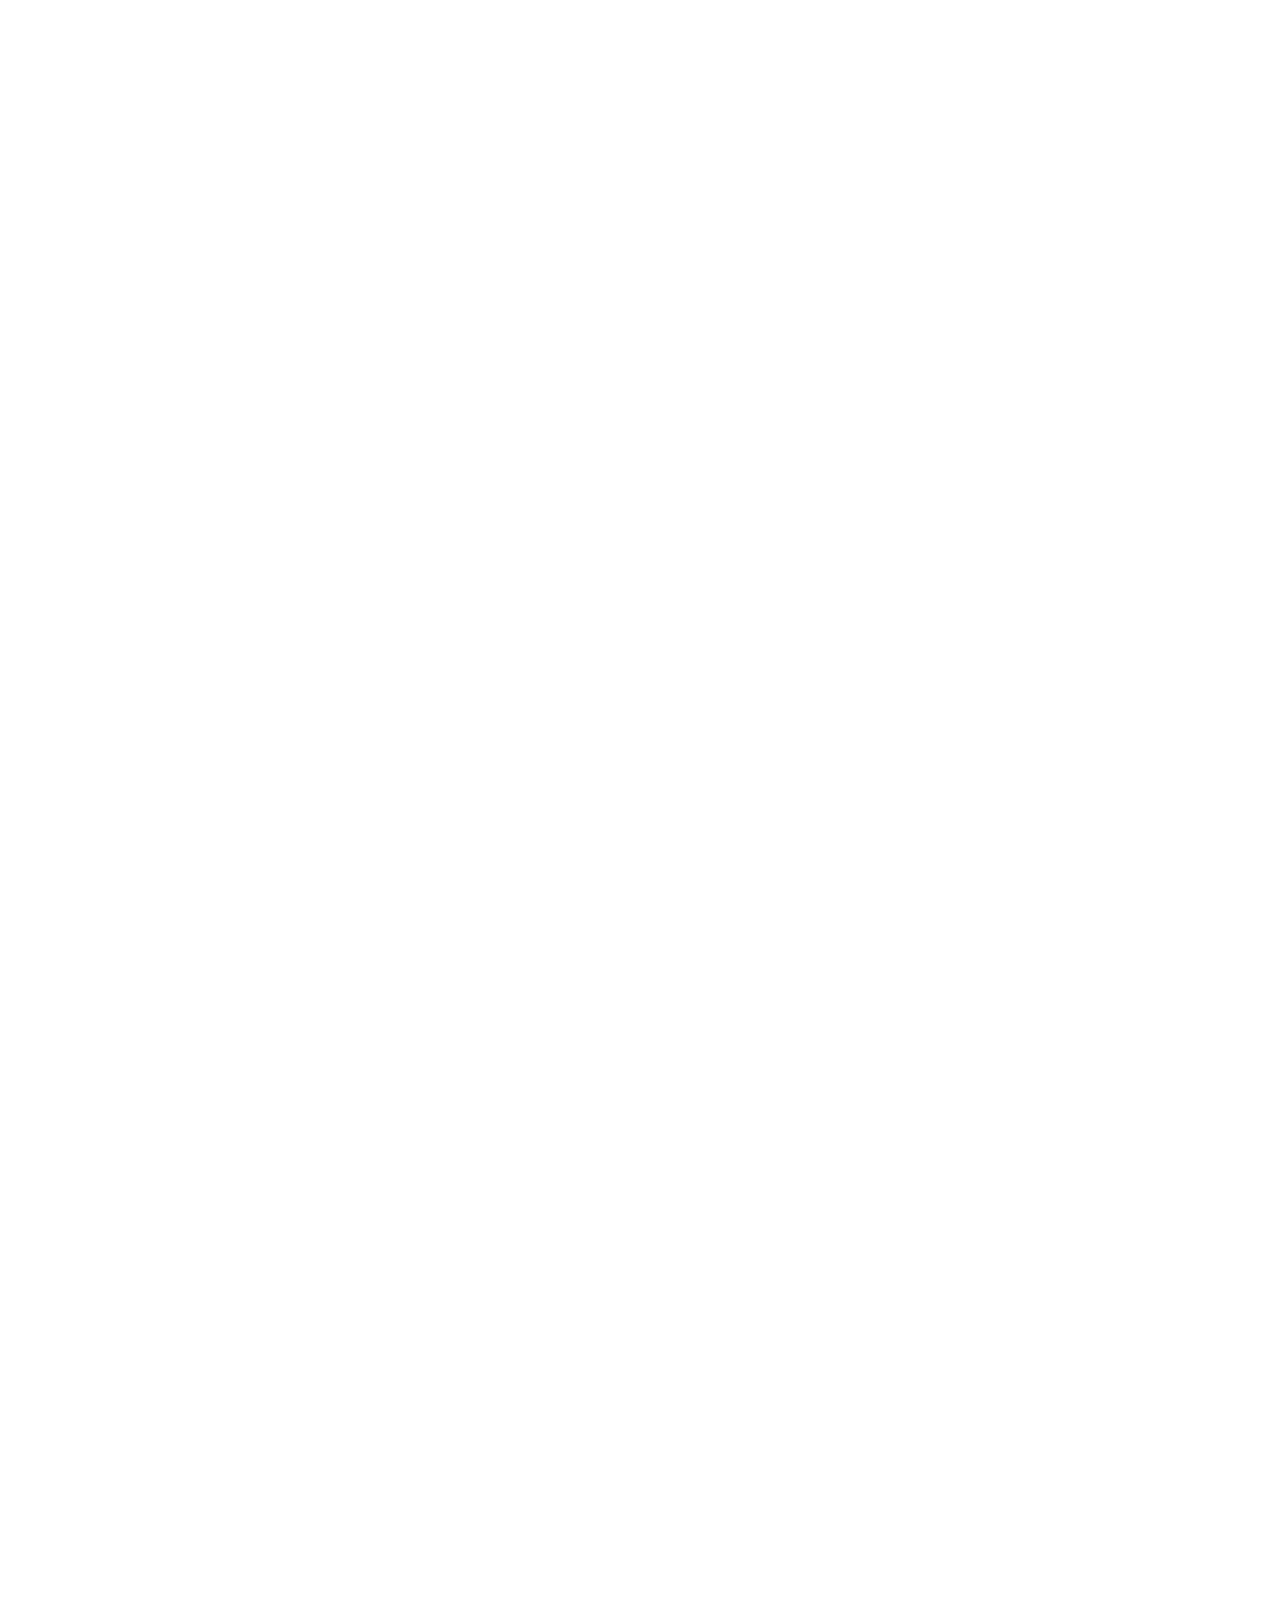
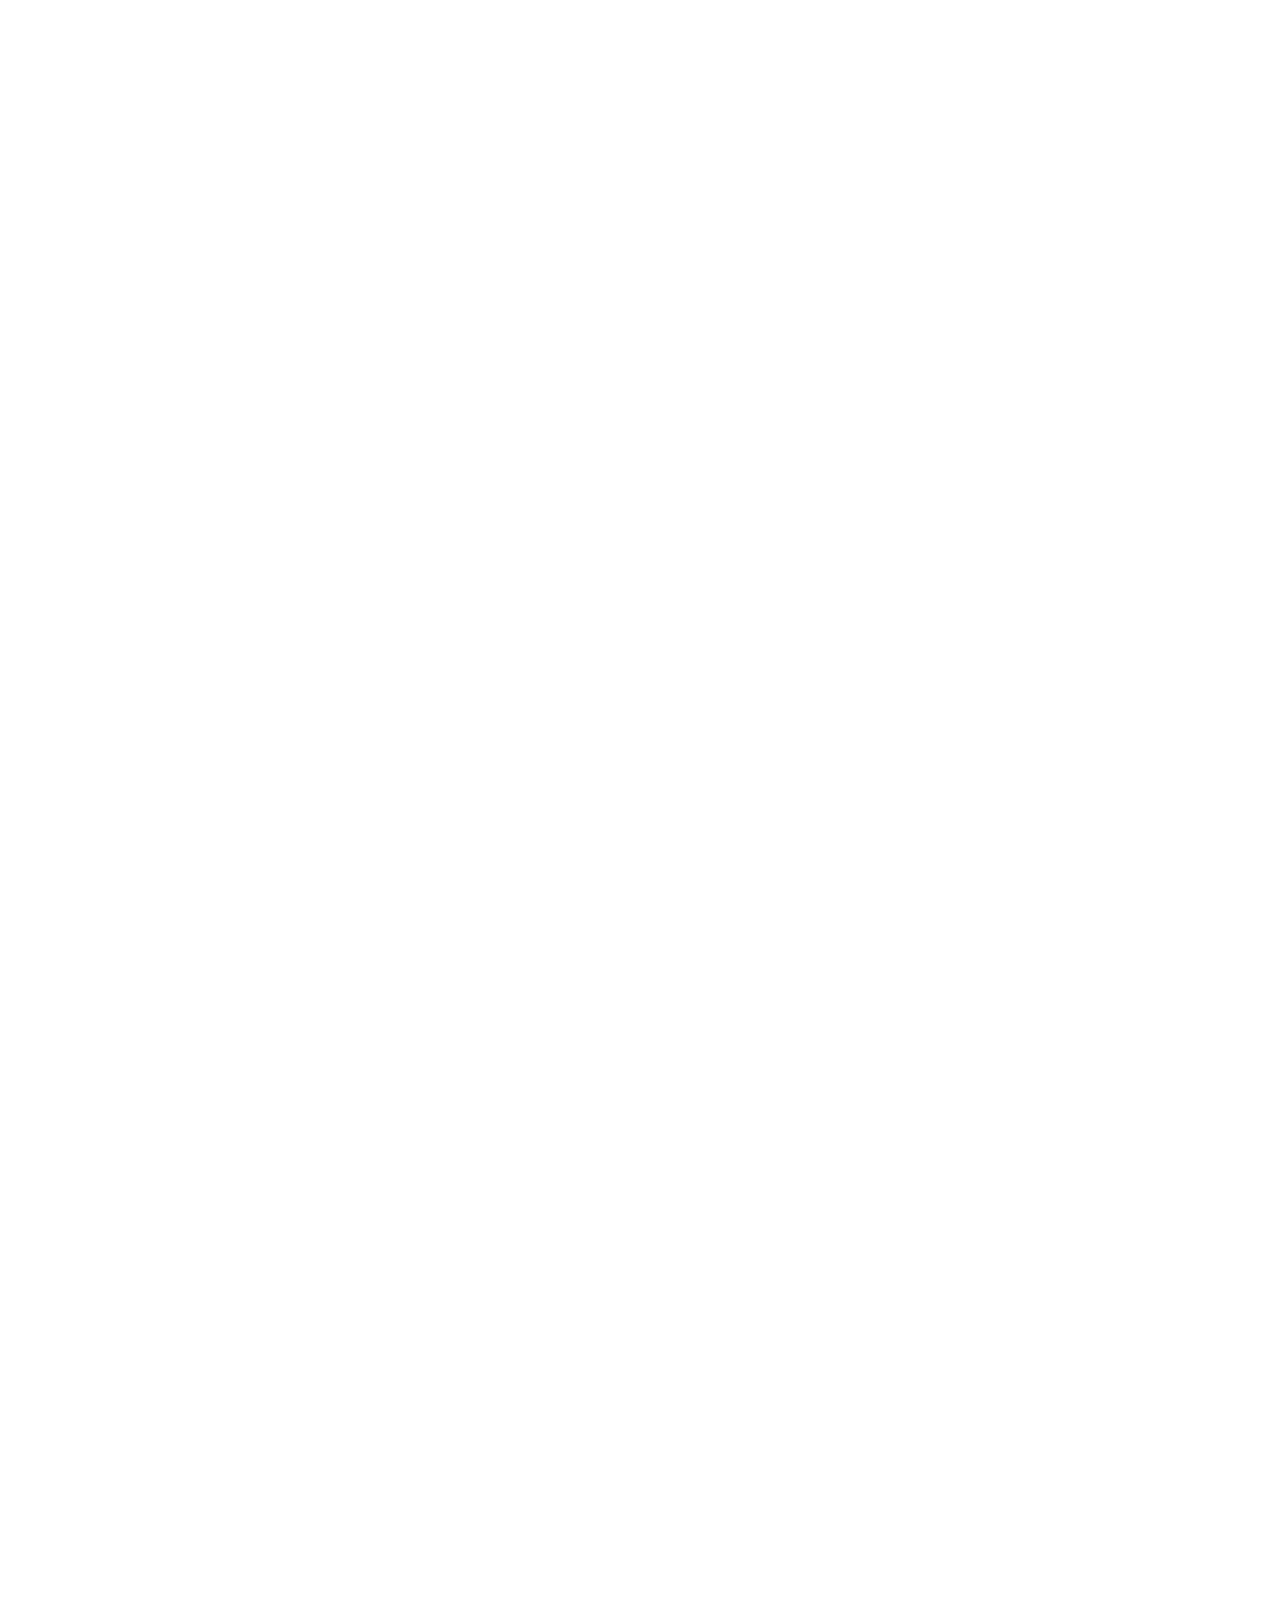
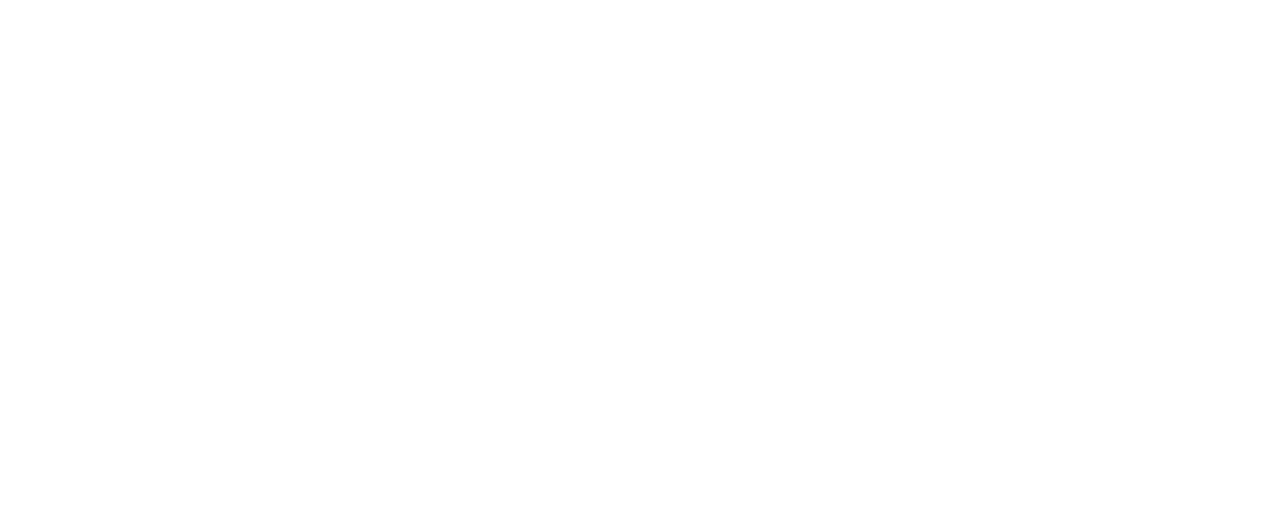
==== commit 141080b1: "Update index.html" ====
--- a/index.html
+++ b/index.html
@@ -130,7 +130,7 @@
             <div class="learn-more-button">Узнать подробнее</div>
           </div>
           <div class="rectangle-15">
-            <span class="toefl-ielts-prep">Подготовка к TOEFL/IELTS</span
+            <span class="toefl-ielts-prep">TOEFL/IELTS</span
             ><span class="international-exam-prep"
               >Специальный курс для подготовки к международным экзаменам.</span
             >
@@ -145,7 +145,7 @@
         <div class="rectangle-18">
           <div class="rectangle-19"></div>
           <span class="questions-support"
-            >Остались вопросы или нужна помощь?<br /></span
+            >Остались вопросы?<br /></span
           ><span class="telegram-support"> Поддержка в Telegram 24/7</span>
           <div class="christina-wocintech"></div>
           <span class="help-info">Мы всегда готовы помочь! Если у вас есть вопросы о работе сайта, регистрации или процессе обучения, мы постараемся ответить как можно быстрее!</span>
@@ -217,4 +217,4 @@
         </div>
         <span class="reg-already-registered">Уже зарегистрированы? <a href="#" class="reg-login-link">Войти</a></span>
       <script src="index.js"></script>
-    </body>+    </body>
--- a/style.css
+++ b/style.css
@@ -1,3 +1,46 @@
+html, body, div, span, applet, object, iframe,
+h1, h2, h3, h4, h5, h6, p, blockquote, pre,
+a, abbr, acronym, address, big, cite, code,
+del, dfn, em, img, ins, kbd, q, s, samp,
+small, strike, strong, sub, sup, tt, var,
+b, u, i, center,
+dl, dt, dd, ol, ul, li,
+fieldset, form, label, legend,
+table, caption, tbody, tfoot, thead, tr, th, td,
+article, aside, canvas, details, embed, 
+figure, figcaption, footer, header, hgroup, 
+menu, nav, output, ruby, section, summary,
+time, mark, audio, video {
+	margin: 0;
+	padding: 0;
+	border: 0;
+	font-size: 100%;
+	font: inherit;
+	vertical-align: baseline;
+}
+article, aside, details, figcaption, figure, 
+footer, header, hgroup, menu, nav, section {
+	display: block;
+}
+body {
+	line-height: 1;
+}
+ol, ul {
+	list-style: none;
+}
+blockquote, q {
+	quotes: none;
+}
+blockquote:before, blockquote:after,
+q:before, q:after {
+	content: '';
+	content: none;
+}
+table {
+	border-collapse: collapse;
+	border-spacing: 0;
+}
+
 :root {
   --default-font-family: -apple-system, BlinkMacSystemFont, "Segoe UI", Roboto,
     Ubuntu, "Helvetica Neue", Helvetica, Arial, "PingFang SC",
@@ -216,7 +259,7 @@
   height: 540px;
   top: 100px;
   left: 100px;
-  background: #d9d9d9;
+  background: #ffffff;
   border-radius: 50px;
   padding: 20px;
   display: flex;
@@ -1749,65 +1792,64 @@
   animation: fadeInUp 0.5s ease forwards;
 }
 
-@media (max-width: 768px) {
+@media (max-width: 1024px) {
   .main-container {
     width: 100%;
     height: auto;
+    overflow: visible;
   }
-
   .flex-row-f {
     flex-direction: column;
     align-items: center;
-    height: auto;
+    width: 100%;
+    margin: 10px 0;
   }
-
   .navigation {
+    flex-wrap: wrap;
+    justify-content: center;
+    gap: 20px;
+    width: 100%;
+  }
+  .registration-rectangle, .login-button {
+    position: static;
+    width: auto;
+    margin: 5px 0;
+  }
+}
+
+@media (max-width: 768px) {
+  .main-container {
+    padding: 10px;
+  }
+  .first-lesson {
+    width: 100%;
+    padding: 15px;
+  }
+  .signup-rect {
+    width: 80%;
+  }
+  .main-rect {
     flex-direction: column;
-    gap: 10px;
+    align-items: center;
+    text-align: center;
+  }
+  .daily-minutes {
+    font-size: 24px;
+  }
+  .flex-row-fbc, .flex-row-d {
+    flex-direction: column;
     align-items: center;
   }
-
-  .main-rect {
-    height: auto;
-    padding: 20px;
+  .rectangle, .rectangle-4, .card-rectangle, .rectangle-c, .rectangle-f, .rectangle-13, .rectangle-15 {
+    width: 90%;
+    margin-bottom: 20px;
   }
-
-  .first-lesson {
+  .name-input, .phone-input, .email-input {
     width: 100%;
-    height: auto;
-    padding: 20px;
+    font-size: 16px;
   }
-
-  .daily-minutes {
-    font-size: 32px;
-    line-height: 40px;
-  }
-
-  .flex-row-fbc {
-    flex-direction: column;
-    gap: 20px;
-  }
-
-  .rectangle-a {
-    width: 100%;
-    height: auto;
-    padding: 20px;
-  }
-
-  .flex-row-d {
-    flex-direction: column;
-    gap: 20px;
-  }
-
-  .rectangle-18 {
-    width: 100%;
-    height: auto;
-    padding: 20px;
-  }
-
-  .frame {
-    flex-direction: column;
-    gap: 20px;
+  .telegram-contact, .contact-1f {
+    font-size: 18px;
   }
 }
 
@@ -2085,4 +2127,4 @@
   color: #4e99b5;
   text-decoration: underline;
   cursor: pointer;
-}+}
